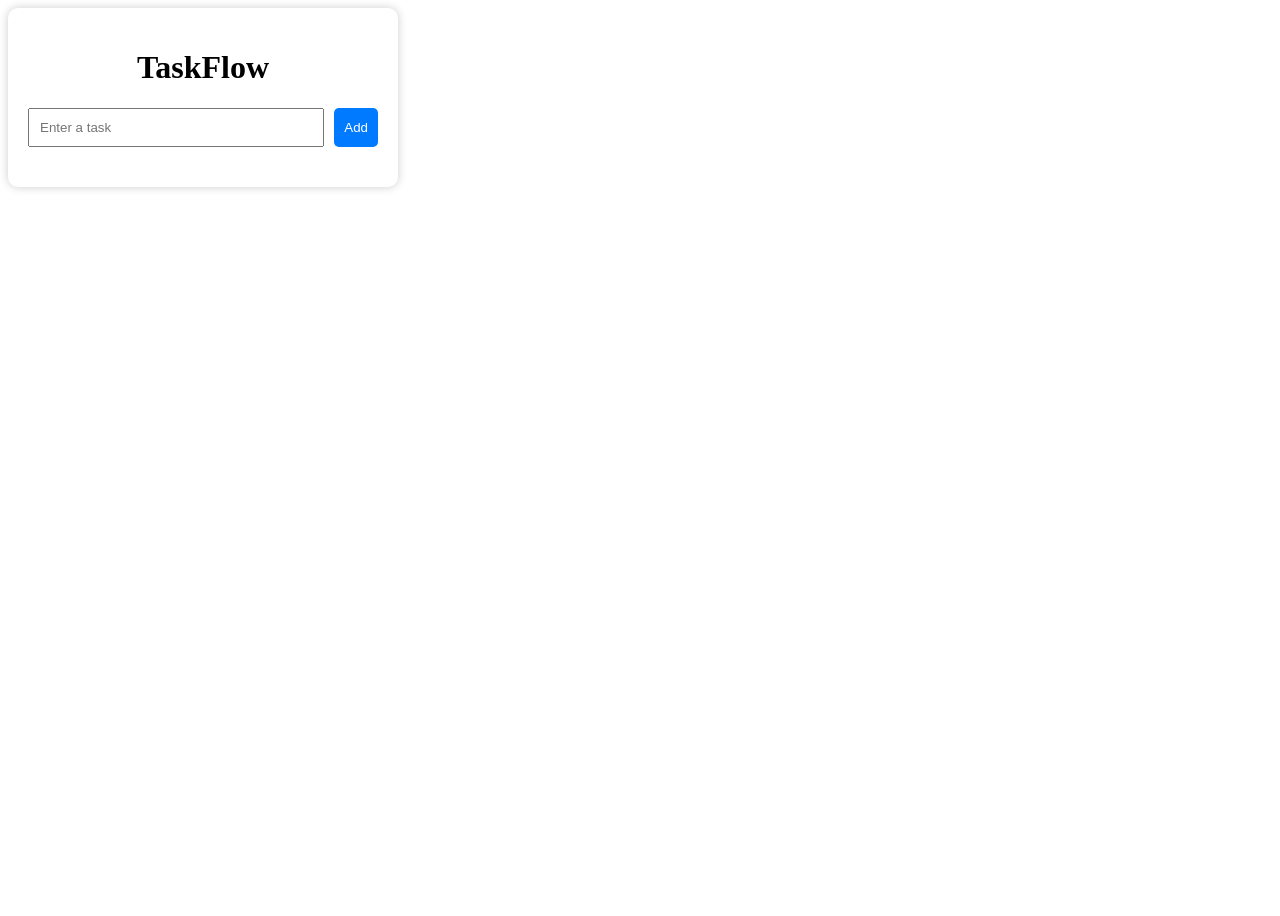
==== index.html @ aa44d74d "Add files via upload" ====
<!DOCTYPE html>
<html lang="en">
<head>
    <meta charset="UTF-8">
    <meta name="viewport" content="width=device-width, initial-scale=1.0">
    <title>TaskFlow</title>
    <link rel="stylesheet" href="style.css">
</head>
<body>

    <div class="container">
        <h1>TaskFlow</h1>

        <div class="task-input">
            <input type="text" id="taskInput" placeholder="Enter a task">
            <button onclick="addTask()">Add</button>
        </div>

        <ul id="taskList"></ul>
    </div>

    <script src="app.js"></script>
</body>
</html>
---- style.css ----
body {
    height: 100vh;
}

.container {
    background: white;
    padding: 20px;
    border-radius: 10px;
    width: 350px;
    box-shadow: 0px 0px 10px rgba(0,0,0,0.2);
}

h1 {
    text-align: center;
}

.task-input {
    display: flex;
    gap: 10px;
}

input {
    flex: 1;
    padding: 10px;
}

button {
    padding: 10px;
    background: #007bff;
    color: white;
    border: none;
    cursor: pointer;
    border-radius: 5px;
}

button:hover {
    background: #0056b3;
}

ul {
    list-style: none;
    padding: 0;
    margin-top: 20px;
}

li {
    display: flex;
    justify-content: space-between;
    background: #eee;
    padding: 10px;
    margin-bottom: 10px;
    border-radius: 5px;
}

.completed {
    text-decoration: line-through;
    color: gray;
}
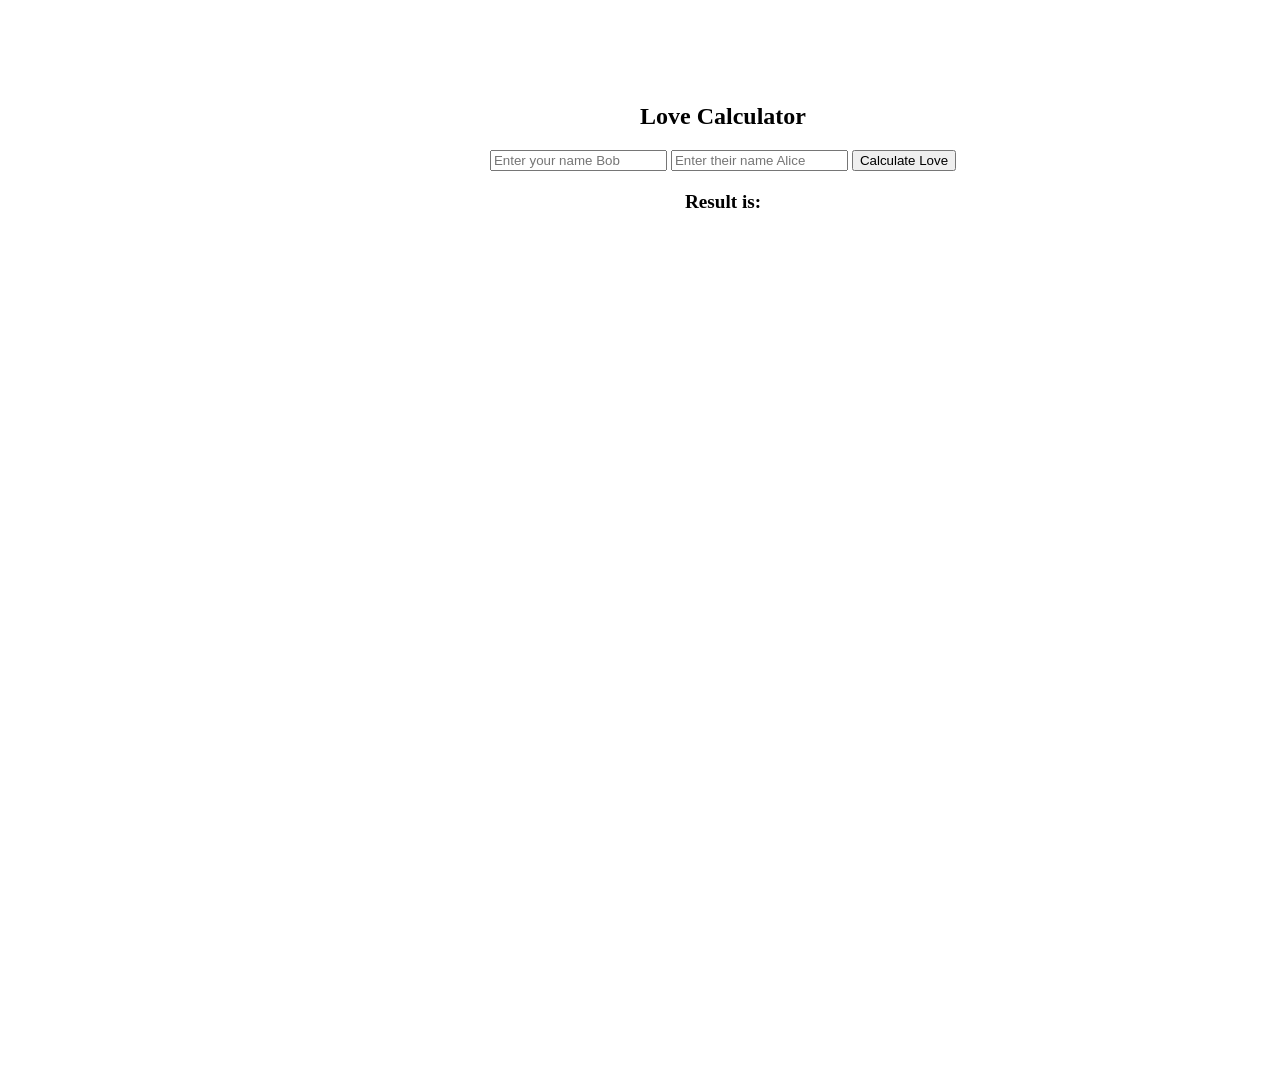
==== commit b6a794bc: "Add files via upload" ====
--- a/index.html
+++ b/index.html
@@ -1,24 +1,22 @@
 <!DOCTYPE html>
 <html lang="en">
 <head>
-    <meta charset="UTF-8">
-    <meta name="viewport" content="width=device-width, initial-scale=1.0">
-    <title>TaskFlow</title>
-    <link rel="stylesheet" href="style.css">
+  <meta charset="UTF-8">
+  <meta name="viewport" content="width=device-width, initial-scale=1.0">
+  <title>Love Calculater</title>
+  <link rel="stylesheet" href="style.css">
 </head>
-<body>
-
-    <div class="container">
-        <h1>TaskFlow</h1>
-
-        <div class="task-input">
-            <input type="text" id="taskInput" placeholder="Enter a task">
-            <button onclick="addTask()">Add</button>
-        </div>
-
-        <ul id="taskList"></ul>
-    </div>
-
-    <script src="app.js"></script>
+<body style=  "background-image:url('./omage.png'); background-size:cover; background-repeat:no-repeat; background-position:center; height:100vh; width:100vw;">
+  <section class="container">
+    <h1>Love Calculator</h1>
+    <form id="love-form">
+      <input type="text" id="name1" name="name1" placeholder="Enter your name Bob" required>
+      <input type="text" id="name2" name="name2" placeholder="Enter their name Alice" required>
+      <button type="submit">Calculate Love</button>
+    </form>
+    <h2 style="margin-top: 20px; font-size: 1.2em; font-weight: bold;">Result is:</h2>
+    
+  </section>
+  <script src="script.js"></script>
 </body>
 </html>
--- a/style.css
+++ b/style.css
@@ -1,58 +1,6 @@
-body {
-    height: 100vh;
-}
-
-.container {
-    background: white;
-    padding: 20px;
-    border-radius: 10px;
-    width: 350px;
-    box-shadow: 0px 0px 10px rgba(0,0,0,0.2);
-}
-
-h1 {
-    text-align: center;
-}
-
-.task-input {
-    display: flex;
-    gap: 10px;
-}
-
-input {
-    flex: 1;
-    padding: 10px;
-}
-
-button {
-    padding: 10px;
-    background: #007bff;
-    color: white;
-    border: none;
-    cursor: pointer;
-    border-radius: 5px;
-}
-
-button:hover {
-    background: #0056b3;
-}
-
-ul {
-    list-style: none;
-    padding: 0;
-    margin-top: 20px;
-}
-
-li {
-    display: flex;
-    justify-content: space-between;
-    background: #eee;
-    padding: 10px;
-    margin-bottom: 10px;
-    border-radius: 5px;
-}
-
-.completed {
-    text-decoration: line-through;
-    color: gray;
+body{
+  padding: 75px;
+  text-align: center;  
+  background-repeat: no-repeat;
+  background-position: center;
 }
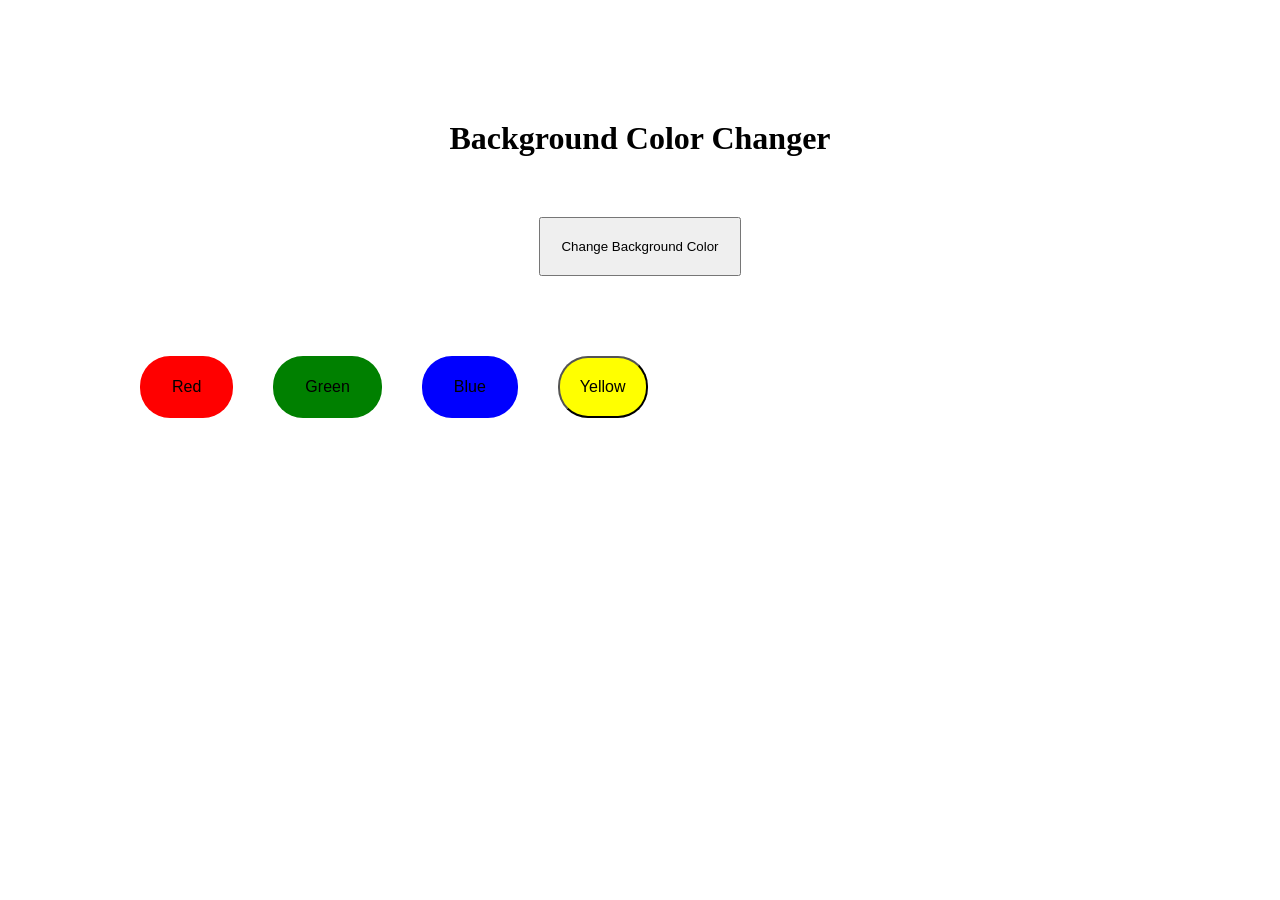
==== commit 0d9d106b: "Add files via upload" ====
--- a/index.html
+++ b/index.html
@@ -3,20 +3,23 @@
 <head>
   <meta charset="UTF-8">
   <meta name="viewport" content="width=device-width, initial-scale=1.0">
-  <title>Love Calculater</title>
+  <title>Background Color Changer</title>
   <link rel="stylesheet" href="style.css">
 </head>
-<body style=  "background-image:url('./omage.png'); background-size:cover; background-repeat:no-repeat; background-position:center; height:100vh; width:100vw;">
-  <section class="container">
-    <h1>Love Calculator</h1>
-    <form id="love-form">
-      <input type="text" id="name1" name="name1" placeholder="Enter your name Bob" required>
-      <input type="text" id="name2" name="name2" placeholder="Enter their name Alice" required>
-      <button type="submit">Calculate Love</button>
-    </form>
-    <h2 style="margin-top: 20px; font-size: 1.2em; font-weight: bold;">Result is:</h2>
-    
-  </section>
-  <script src="script.js"></script>
+<body>
+  <h1>Background Color Changer</h1>
+<button id="btn">Change Background Color</button>
+<div>
+<button id="btn1" style="background-color: red;" > Red</button>
+<button id="btn2" style="background-color: green;" > Green</button>
+<button id="btn3" style="background-color: blue;" > Blue</button>
+<button id="btn4" style="background-color: yellow;" > Yellow</button>
+</div>
+
+
+
+
+
+ <script src="script.js"></script>
 </body>
 </html>
--- a/style.css
+++ b/style.css
@@ -1,6 +1,64 @@
-body{
-  padding: 75px;
-  text-align: center;  
-  background-repeat: no-repeat;
-  background-position: center;
-}+*{
+text-align: center;
+margin: 20px;
+padding: 20px;
+}
+#btn1{
+  
+  border: none;
+  padding: 15px 32px;
+  border-radius: 30px;
+  text-align: center;
+  text-decoration: none;
+  display: inline-block;
+  font-size: 16px;
+}
+#btn1:hover{
+  font-size: 18px;
+}
+#btn2{
+  
+  border: none;
+
+  padding: 15px 32px;
+  border-radius: 30px;
+  text-align: center;
+  text-decoration: none;
+  display: inline-block;
+  font-size: 16px;
+}
+#btn2:hover{
+  font-size: 18px;
+}
+#btn3{
+
+  border: none;
+  padding: 15px 32px;
+  border-radius: 30px;
+  text-align: center;
+  text-decoration: none;
+  display: inline-block;
+  font-size: 16px;
+}
+#btn3:hover{
+  font-size: 18px;
+}
+#btn4{
+  border: none
+  padding: 15px 32px;
+  border-radius: 30px;
+  text-align: center;
+  text-decoration: none;
+  display: inline-block;
+  font-size: 16px;
+}
+#btn4:hover{
+  background-color: #3e8e41;
+}
+
+  div{
+    margin: 20px;
+    padding: 20px;
+    display: flex;
+    flex-direction: row;
+  }
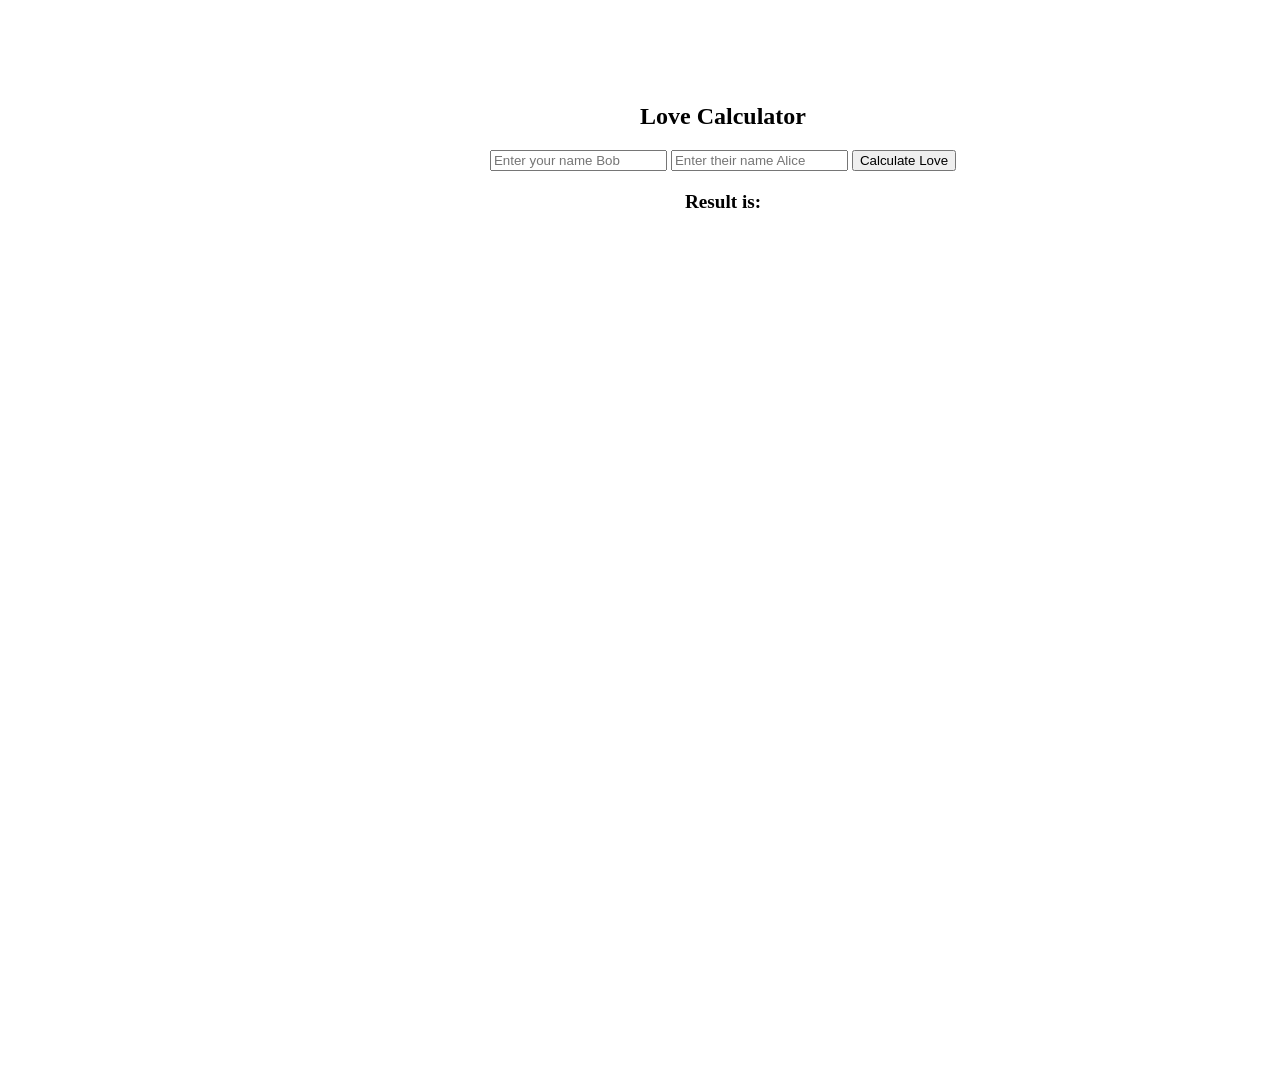
==== commit 695b265f: "Revert "Background Color Changer"" ====
--- a/index.html
+++ b/index.html
@@ -3,23 +3,20 @@
 <head>
   <meta charset="UTF-8">
   <meta name="viewport" content="width=device-width, initial-scale=1.0">
-  <title>Background Color Changer</title>
+  <title>Love Calculater</title>
   <link rel="stylesheet" href="style.css">
 </head>
-<body>
-  <h1>Background Color Changer</h1>
-<button id="btn">Change Background Color</button>
-<div>
-<button id="btn1" style="background-color: red;" > Red</button>
-<button id="btn2" style="background-color: green;" > Green</button>
-<button id="btn3" style="background-color: blue;" > Blue</button>
-<button id="btn4" style="background-color: yellow;" > Yellow</button>
-</div>
-
-
-
-
-
- <script src="script.js"></script>
+<body style=  "background-image:url('./omage.png'); background-size:cover; background-repeat:no-repeat; background-position:center; height:100vh; width:100vw;">
+  <section class="container">
+    <h1>Love Calculator</h1>
+    <form id="love-form">
+      <input type="text" id="name1" name="name1" placeholder="Enter your name Bob" required>
+      <input type="text" id="name2" name="name2" placeholder="Enter their name Alice" required>
+      <button type="submit">Calculate Love</button>
+    </form>
+    <h2 style="margin-top: 20px; font-size: 1.2em; font-weight: bold;">Result is:</h2>
+    
+  </section>
+  <script src="script.js"></script>
 </body>
 </html>
--- a/style.css
+++ b/style.css
@@ -1,64 +1,6 @@
-*{
-text-align: center;
-margin: 20px;
-padding: 20px;
-}
-#btn1{
-  
-  border: none;
-  padding: 15px 32px;
-  border-radius: 30px;
-  text-align: center;
-  text-decoration: none;
-  display: inline-block;
-  font-size: 16px;
-}
-#btn1:hover{
-  font-size: 18px;
-}
-#btn2{
-  
-  border: none;
-
-  padding: 15px 32px;
-  border-radius: 30px;
-  text-align: center;
-  text-decoration: none;
-  display: inline-block;
-  font-size: 16px;
-}
-#btn2:hover{
-  font-size: 18px;
-}
-#btn3{
-
-  border: none;
-  padding: 15px 32px;
-  border-radius: 30px;
-  text-align: center;
-  text-decoration: none;
-  display: inline-block;
-  font-size: 16px;
-}
-#btn3:hover{
-  font-size: 18px;
-}
-#btn4{
-  border: none
-  padding: 15px 32px;
-  border-radius: 30px;
-  text-align: center;
-  text-decoration: none;
-  display: inline-block;
-  font-size: 16px;
-}
-#btn4:hover{
-  background-color: #3e8e41;
-}
-
-  div{
-    margin: 20px;
-    padding: 20px;
-    display: flex;
-    flex-direction: row;
-  }
+body{
+  padding: 75px;
+  text-align: center;  
+  background-repeat: no-repeat;
+  background-position: center;
+}
